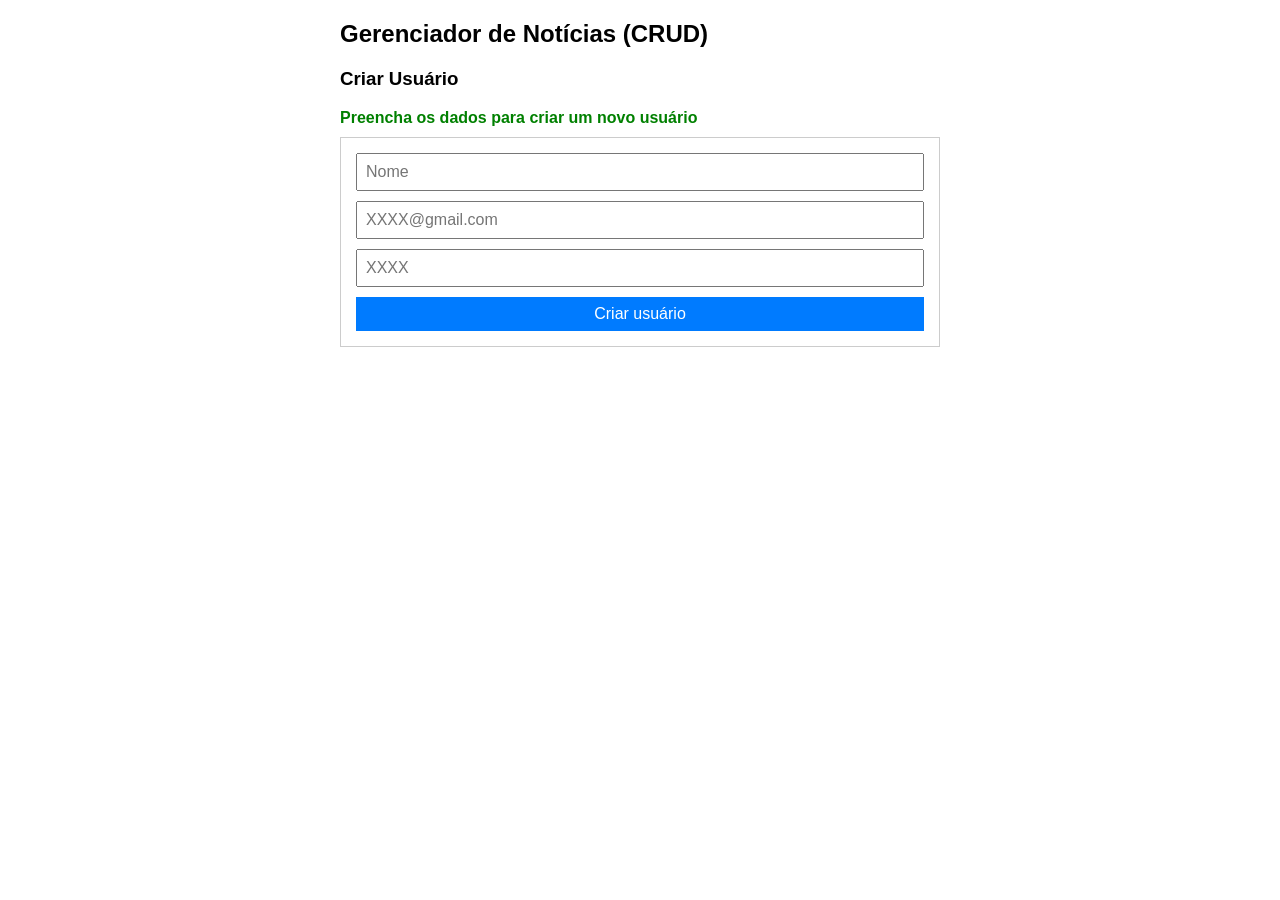
==== account.html @ d56ef885 "começo do front e js" ====
<!DOCTYPE html>
<html lang="pt-BR">
<head>
    <meta charset="UTF-8">
    <meta name="viewport" content="width=device-width, initial-scale=1.0">
    <title>CRUD</title>
    <style>
        body { font-family: Arial, sans-serif; max-width: 600px; margin: 20px auto; padding: 0 10px; }
        form { display: flex; flex-direction: column; gap: 10px; margin-bottom: 20px; padding: 15px; border: 1px solid #ccc; }
        input, textarea, button { padding: 8px; font-size: 16px; }
        button { cursor: pointer; background-color: #007bff; color: white; border: none; }
        button:hover { background-color: #0056b3; }
        #mensagem { margin-bottom: 10px; color: green; font-weight: bold; }   
    </style>
</head>
<body>

    <h2>Gerenciador de Notícias (CRUD)</h2>
    <h3>Criar Usuário</h3>
    <div id="mensagem">Preencha os dados para criar um novo usuário</div>
    
    <!-- Formulário para Criar -->
    <form id="usuario_Form">    
        <input type="hidden" id="usuario_Id">
        <input type="text" id="usuario_nome" placeholder="Nome" required>

        <input type="hidden" id="email_Id">
        <input type="email" id="usuario_email" placeholder="XXXX@gmail.com" required>

        <input type="hidden" id="SENHA_ID">
        <input type="senha" id="usuario_senha" placeholder="XXXX" required>
        
        
        <button type="submit" id="submitBtn">Criar usuário</button>
    </form>

    <div id="noticiasContainer">   
    </div>

    <script src="script.js"></script>
</body>
</html>
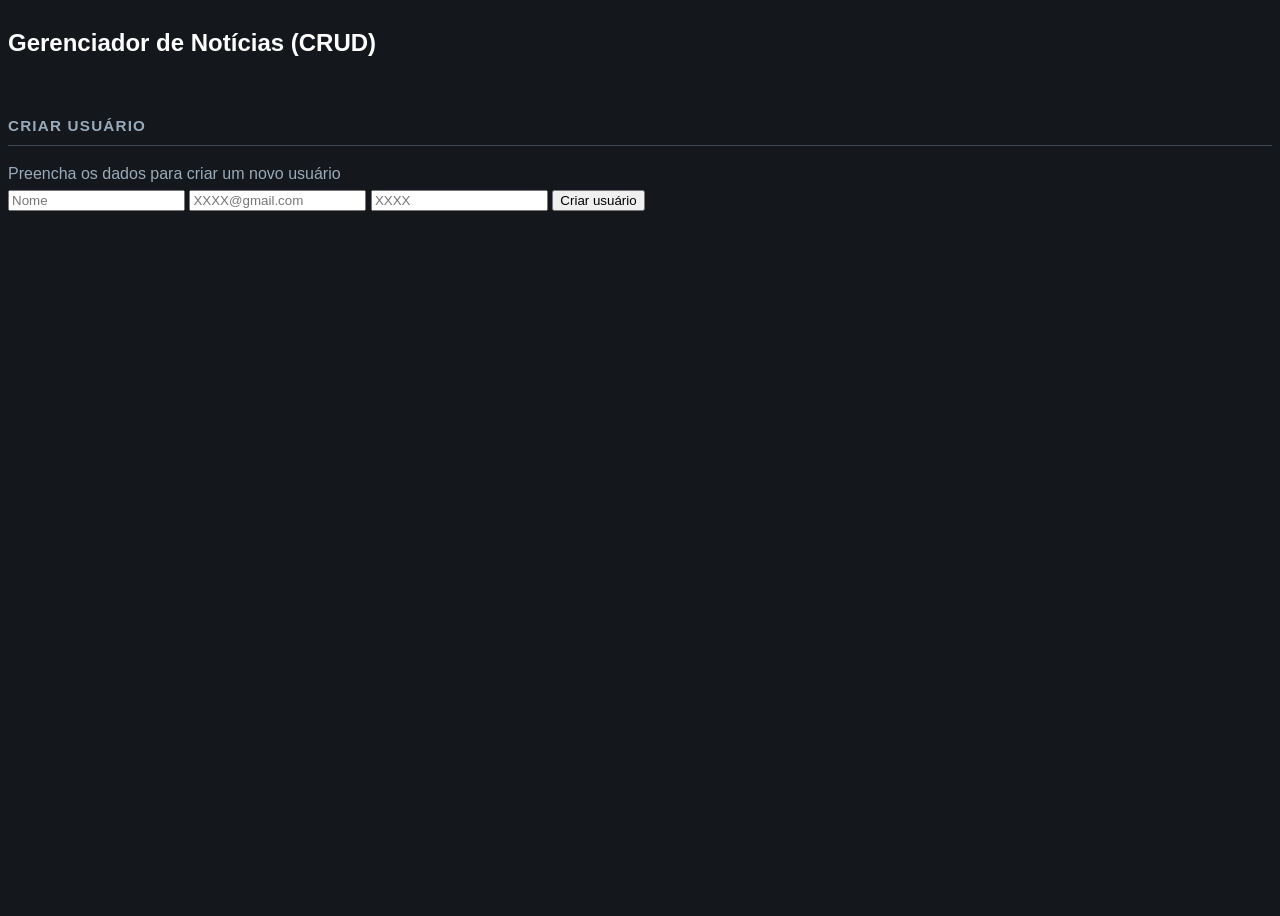
==== commit fa28ce38: "css vibe code" ====
--- a/account.html
+++ b/account.html
@@ -3,15 +3,12 @@
 <head>
     <meta charset="UTF-8">
     <meta name="viewport" content="width=device-width, initial-scale=1.0">
+    <link rel="stylesheet" href="css/modern-normalize.css">
+    <link rel="stylesheet" href="css/variables.css">
+    <link rel="stylesheet" href="css/style.css">
+    <link rel="stylesheet" href="css/forms.css">
+    <script type="module" src="js/components.js"></script>
     <title>CRUD</title>
-    <style>
-        body { font-family: Arial, sans-serif; max-width: 600px; margin: 20px auto; padding: 0 10px; }
-        form { display: flex; flex-direction: column; gap: 10px; margin-bottom: 20px; padding: 15px; border: 1px solid #ccc; }
-        input, textarea, button { padding: 8px; font-size: 16px; }
-        button { cursor: pointer; background-color: #007bff; color: white; border: none; }
-        button:hover { background-color: #0056b3; }
-        #mensagem { margin-bottom: 10px; color: green; font-weight: bold; }   
-    </style>
 </head>
 <body>
 
@@ -28,7 +25,7 @@
         <input type="email" id="usuario_email" placeholder="XXXX@gmail.com" required>
 
         <input type="hidden" id="SENHA_ID">
-        <input type="senha" id="usuario_senha" placeholder="XXXX" required>
+        <input type="password" id="usuario_senha" placeholder="XXXX" required>
         
         
         <button type="submit" id="submitBtn">Criar usuário</button>
@@ -37,6 +34,6 @@
     <div id="noticiasContainer">   
     </div>
 
-    <script src="script.js"></script>
+    <script type="module" src="script.js"></script>
 </body>
 </html>
--- a/css/variables.css
+++ b/css/variables.css
@@ -0,0 +1,19 @@
+:root {
+    --cor-fundo: #14181c;
+    --cor-painel: #1f2630;
+    --cor-painel-2: #2c3440;
+    --cor-borda: #3b4654;
+
+    --cor-texto: #99aabb;
+    --cor-titulo: #ffffff;
+
+    --cor-verde: #00e054;
+    --cor-verde-escuro: #00b844;
+    --cor-laranja: #ff8000;
+    --cor-azul: #40bcf4;
+    --cor-perigo: #e5534b;
+
+    --espaco: 1rem;
+    --raio: 6px;
+    --largura-max: 820px;
+}
--- a/css/style.css
+++ b/css/style.css
@@ -0,0 +1,122 @@
+body {
+    font-family: "Helvetica Neue", Arial, sans-serif;
+    background: var(--cor-fundo);
+    color: var(--cor-texto);
+    line-height: 1.6;
+    min-height: 100vh;
+    display: flex;
+    flex-direction: column;
+}
+
+[hidden] {
+    display: none !important;
+}
+
+site-header,
+site-nav,
+site-footer {
+    display: block;
+}
+
+main {
+    flex: 1;
+    width: 100%;
+    max-width: var(--largura-max);
+    margin: 0 auto;
+    padding: 1.5rem var(--espaco);
+}
+
+h2, h3 {
+    color: var(--cor-titulo);
+    font-weight: 600;
+}
+
+h2 {
+    margin-top: 1rem;
+}
+
+h3 {
+    margin-top: 2rem;
+    padding-bottom: 0.4rem;
+    border-bottom: 1px solid var(--cor-borda);
+    font-size: 0.95rem;
+    letter-spacing: 0.08em;
+    text-transform: uppercase;
+    color: var(--cor-texto);
+}
+
+a {
+    color: var(--cor-azul);
+}
+
+/* header */
+.site-header {
+    display: flex;
+    align-items: center;
+    justify-content: center;
+    gap: 0.75rem;
+    background: var(--cor-fundo);
+    padding: 1.25rem var(--espaco) 0.75rem;
+}
+
+.site-header h1 {
+    margin: 0;
+    font-size: 1.4rem;
+    color: var(--cor-titulo);
+    letter-spacing: 0.05em;
+}
+
+.logo-dots {
+    display: flex;
+}
+
+.logo-dots i {
+    width: 18px;
+    height: 18px;
+    border-radius: 50%;
+    margin-left: -5px;
+}
+
+.logo-dots i:nth-child(1) { background: var(--cor-laranja); margin-left: 0; }
+.logo-dots i:nth-child(2) { background: var(--cor-verde); }
+.logo-dots i:nth-child(3) { background: var(--cor-azul); }
+
+/* nav */
+.site-nav {
+    display: flex;
+    flex-wrap: wrap;
+    align-items: center;
+    justify-content: center;
+    gap: 1.5rem;
+    background: var(--cor-painel-2);
+    padding: 0.7rem var(--espaco);
+    font-size: 0.85rem;
+    text-transform: uppercase;
+    letter-spacing: 0.08em;
+}
+
+.site-nav a {
+    color: var(--cor-texto);
+    text-decoration: none;
+}
+
+.site-nav a:hover {
+    color: var(--cor-titulo);
+}
+
+.nav-usuario {
+    color: var(--cor-verde);
+}
+
+/* footer */
+.site-footer {
+    background: var(--cor-painel);
+    border-top: 1px solid var(--cor-borda);
+    text-align: center;
+    padding: 1.25rem var(--espaco);
+    font-size: 0.85rem;
+}
+
+.site-footer p {
+    margin: 0;
+}
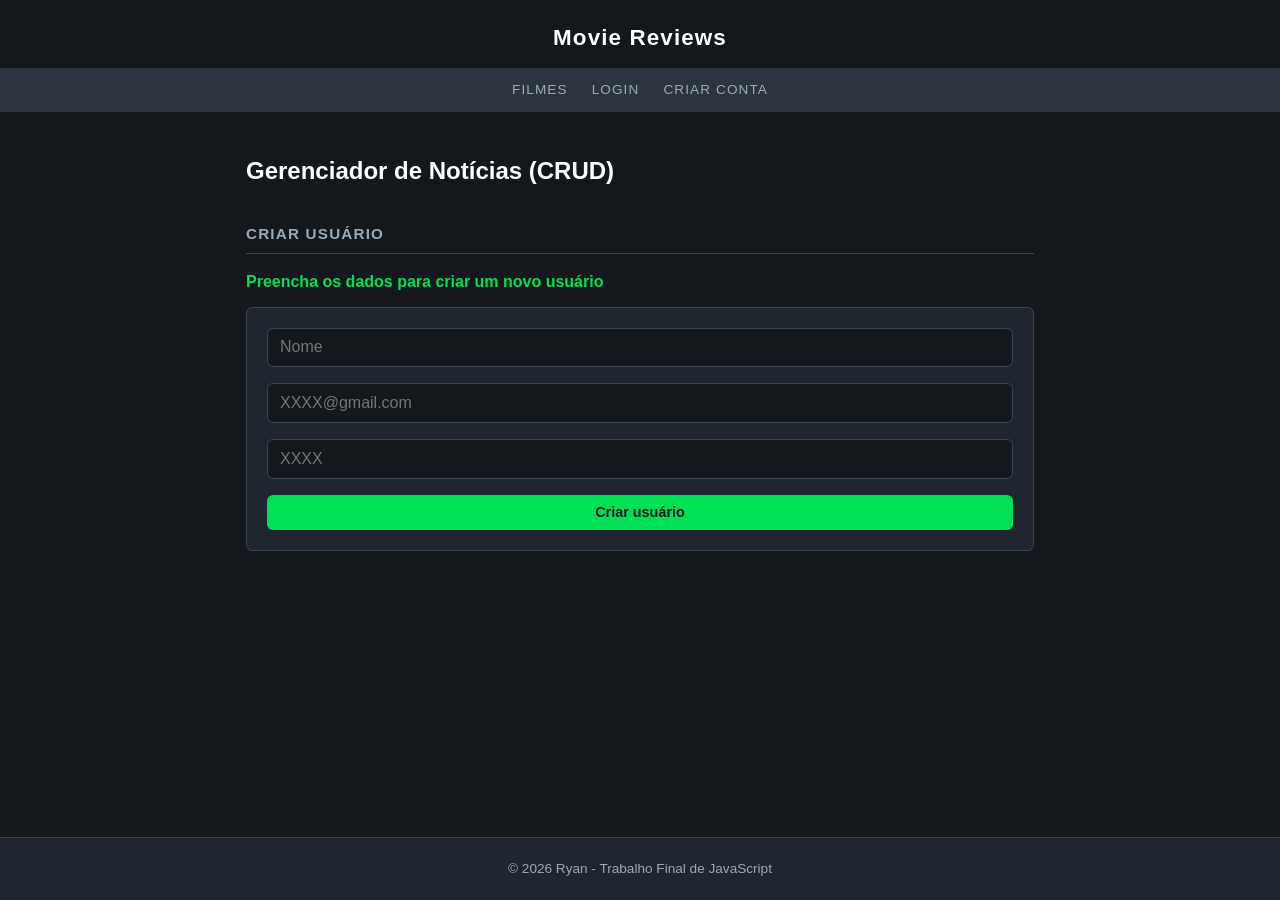
==== commit e3c54115: "correções de coisas, ajuda do claudio" ====
--- a/account.html
+++ b/account.html
@@ -6,11 +6,14 @@
     <link rel="stylesheet" href="css/modern-normalize.css">
     <link rel="stylesheet" href="css/variables.css">
     <link rel="stylesheet" href="css/style.css">
-    <link rel="stylesheet" href="css/forms.css">
+    <link rel="stylesheet" href="css/form.css">
     <script type="module" src="js/components.js"></script>
     <title>CRUD</title>
 </head>
 <body>
+    <site-header></site-header>
+    <site-nav></site-nav>
+    <main>
 
     <h2>Gerenciador de Notícias (CRUD)</h2>
     <h3>Criar Usuário</h3>
@@ -34,6 +37,9 @@
     <div id="noticiasContainer">   
     </div>
 
-    <script type="module" src="script.js"></script>
+    </main>
+    <site-footer></site-footer>
+
+    <script type="module" src="js/account.js"></script>
 </body>
 </html>
--- a/css/form.css
+++ b/css/form.css
@@ -0,0 +1,223 @@
+/* formulários em geral (login, conta) */
+form {
+    display: flex;
+    flex-direction: column;
+    gap: 1rem;
+    background: var(--cor-painel);
+    border: 1px solid var(--cor-borda);
+    border-radius: var(--raio);
+    padding: 1.25rem;
+    margin-bottom: 1.5rem;
+}
+
+input[type="text"],
+input[type="email"],
+input[type="password"],
+textarea,
+select {
+    width: 100%;
+    padding: 0.6rem 0.75rem;
+    font-size: 1rem;
+    font-family: inherit;
+    color: var(--cor-titulo);
+    background: var(--cor-fundo);
+    border: 1px solid var(--cor-borda);
+    border-radius: var(--raio);
+}
+
+input:focus,
+textarea:focus,
+select:focus {
+    outline: none;
+    border-color: var(--cor-verde);
+}
+
+textarea {
+    min-height: 110px;
+    resize: vertical;
+}
+
+/* botões */
+button {
+    padding: 0.6rem 1.2rem;
+    font-size: 0.9rem;
+    font-weight: 600;
+    cursor: pointer;
+    color: var(--cor-fundo);
+    background: var(--cor-verde);
+    border: none;
+    border-radius: var(--raio);
+}
+
+button:hover {
+    background: var(--cor-verde-escuro);
+}
+
+button.secundario,
+button[data-acao="editar"] {
+    color: var(--cor-texto);
+    background: transparent;
+    border: 1px solid var(--cor-borda);
+}
+
+button.secundario:hover,
+button[data-acao="editar"]:hover {
+    color: var(--cor-titulo);
+    background: var(--cor-painel-2);
+}
+
+button[data-acao="excluir"] {
+    color: var(--cor-perigo);
+    background: transparent;
+    border: 1px solid var(--cor-perigo);
+}
+
+button[data-acao="excluir"]:hover {
+    color: white;
+    background: var(--cor-perigo);
+}
+
+/* mensagem de sucesso/erro */
+#mensagem {
+    margin: 0.75rem 0;
+    color: var(--cor-verde);
+    font-weight: 600;
+}
+
+/* ---------- formulário de review ---------- */
+.campo {
+    display: flex;
+    flex-direction: column;
+    gap: 0.4rem;
+    border: none;
+    padding: 0;
+    margin: 0;
+}
+
+.campo > label,
+.campo > legend {
+    font-size: 0.8rem;
+    text-transform: uppercase;
+    letter-spacing: 0.08em;
+    padding: 0;
+}
+
+/* estrelas: os inputs ficam escondidos e o label vira a estrela */
+.estrelas {
+    display: flex;
+    flex-direction: row-reverse;
+    justify-content: flex-end;
+    gap: 0.15rem;
+}
+
+.estrelas input {
+    position: absolute;
+    opacity: 0;
+    pointer-events: none;
+}
+
+.estrelas label {
+    font-size: 2rem;
+    line-height: 1;
+    color: var(--cor-borda);
+    cursor: pointer;
+}
+
+.estrelas input:checked ~ label,
+.estrelas label:hover,
+.estrelas label:hover ~ label {
+    color: var(--cor-verde);
+}
+
+.estrelas input:focus-visible + label {
+    outline: 2px solid var(--cor-azul);
+    border-radius: 4px;
+}
+
+/* botão de favorito (coração) */
+.coracao {
+    display: inline-flex;
+    align-items: center;
+    gap: 0.5rem;
+    cursor: pointer;
+    width: fit-content;
+}
+
+.coracao input {
+    position: absolute;
+    opacity: 0;
+    pointer-events: none;
+}
+
+.coracao span {
+    font-size: 1.6rem;
+    line-height: 1;
+    color: var(--cor-borda);
+}
+
+.coracao input:checked + span {
+    color: var(--cor-laranja);
+}
+
+.coracao input:focus-visible + span {
+    outline: 2px solid var(--cor-azul);
+    border-radius: 4px;
+}
+
+.botoes {
+    display: flex;
+    gap: 0.75rem;
+}
+
+/* listas de filmes e reviews */
+.lista-filmes,
+.lista-reviews {
+    list-style: none;
+    padding: 0;
+    margin: 1rem 0;
+}
+
+.lista-filmes li,
+.lista-reviews li {
+    background: var(--cor-painel);
+    border: 1px solid var(--cor-borda);
+    border-radius: var(--raio);
+    padding: 1rem 1.25rem;
+    margin-bottom: 0.75rem;
+}
+
+.lista-filmes li:hover {
+    border-color: var(--cor-verde);
+}
+
+.lista-filmes a {
+    display: block;
+    color: var(--cor-titulo);
+    text-decoration: none;
+}
+
+.lista-filmes a span {
+    color: var(--cor-texto);
+}
+
+.lista-reviews strong {
+    color: var(--cor-titulo);
+}
+
+.lista-reviews .nota {
+    color: var(--cor-verde);
+    letter-spacing: 0.1em;
+}
+
+.lista-reviews .coracao-lista {
+    color: var(--cor-laranja);
+}
+
+.lista-reviews p {
+    margin: 0.5rem 0 0.75rem;
+}
+
+.lista-reviews li button {
+    padding: 0.3rem 0.8rem;
+    font-size: 0.8rem;
+}
